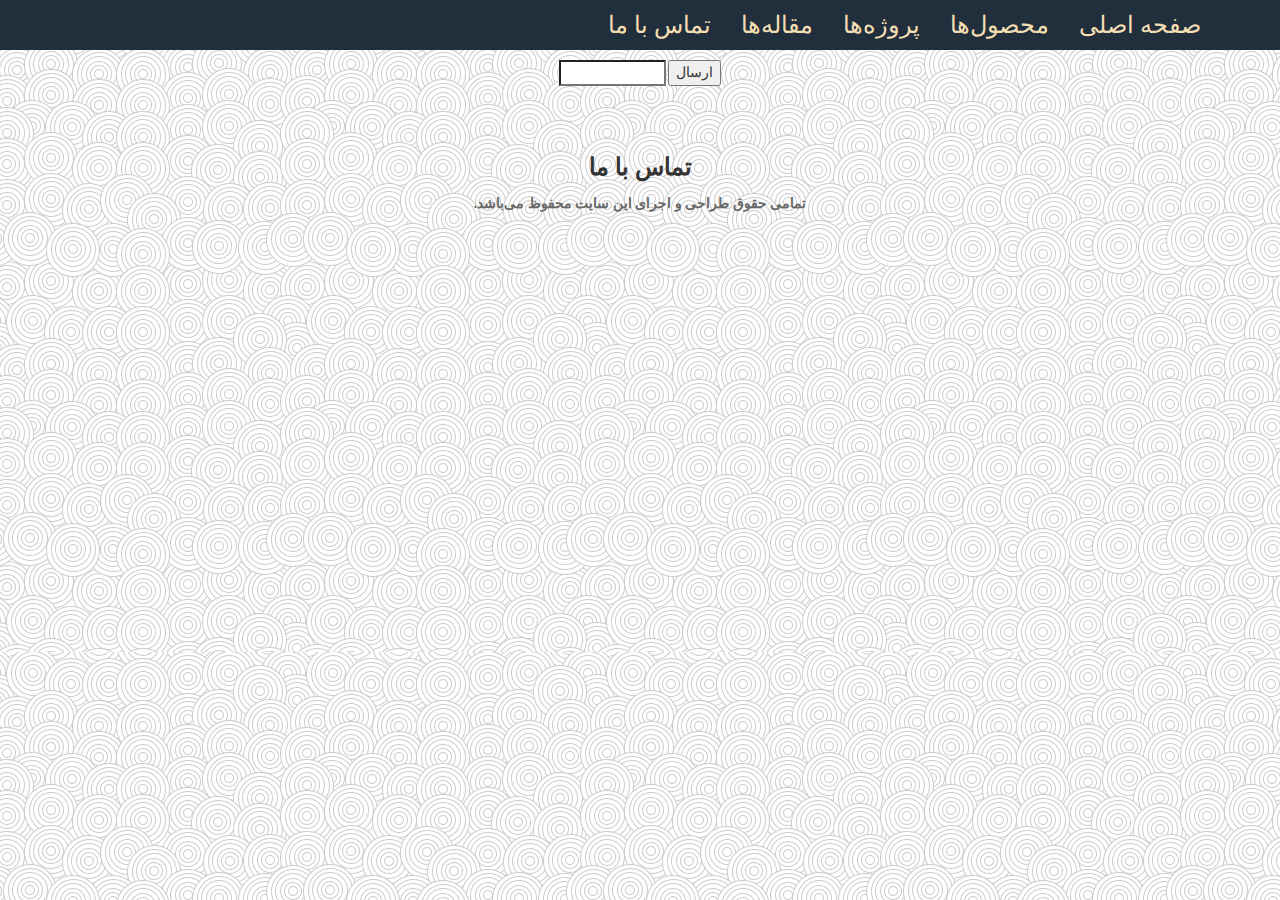
==== baran-eet/contactUs.html @ a9bec98f "pages created" ====
<!DOCTYPE html>
<html lang="fa">
<head>
    <title>TSB Co./Contact Us</title>
    <meta charset="UTF-8">
    <meta name="viewport" content="width=device-width, initial-scale=1.0">
    <meta name="description" content="">
    <meta name="author" content="">
    <link rel="stylesheet" href="css/font-awesome.min.css">
    <link rel="stylesheet" href="css/bootstrap.min.css">
    <link rel="stylesheet" href="css/style.css">
    <link href='http://fonts.googleapis.com/css?family=Open+Sans:600italic,400,800,700,300' rel='stylesheet'
          type='text/css'>
    <link href='http://fonts.googleapis.com/css?family=BenchNine:300,400,700' rel='stylesheet' type='text/css'>
    <script src="js/modernizr.js"></script>
    <!--[if lt IE 9]>
    <script src="js/html5shiv.js"></script>
    <script src="js/respond.min.js"></script>
    <![endif]-->
</head>
<body>
<header class="top-header" id="header">
    <ul style="margin-right: 5%" class="nav navbar-nav navbar-right">
        <li><a class="menu" href="#contactUs">تماس با‌ ما</a></li>
        <li><a class="menu" href="articles.html">مقاله‌ها</a></li>
        <li><a class="menu" href="projects.html">پروژه‌ها</a></li>
        <li><a class="menu" href="products.html">محصول‌ها</a></li>
        <li><a class="menu" href="homePage.html">صفحه اصلی</a></li>
    </ul>
</header>
<section id="contactUs">
    <br>
    <br><br>
    <center>
        <form method=post action="/cgibin/example.cgi">
            <input type="text" style="color: white; font-family: Verdana; font-weight: bold; fontsize: 12px;
        background-color: white;" size="10" maxlength="30">
            <input type="Submit" value="ارسال">
        </form>
    </center>
    <b><p style="padding-top: 5%; font-family: 'B Nazanin'; font-size: x-large; text-align: center ">تماس با ما</p></b>
</section>
<footer>
    <b>
        <p style="text-align: center; direction: rtl; font-family: 'B Nazanin'; color: dimgray">تمامی حقوق طراحی و اجرای
            این سایت محفوظ می‌باشد.</p>
    </b>
</footer>
</body>
---- baran-eet/css/style.css ----
body {
    margin: 0;
    padding: 0;
    font-family: 'BenchNine', sans-serif;
    background: url(../img/pattern.jpg);
}

li {
    list-style: none;
}

a:hover,
a:visited,
a {
    text-decoration: none;
}

h1,
h2 {
    text-transform: uppercase;
    font-weight: bold;
}

.top-header {
    background: #212F3C !important;
    position: fixed;
    width: 100%;
    height: auto;
    z-index: 99999;
    font-family: "B Nazanin";
    font-size: x-large;
}

.header-backup {
    background: transparent;
    margin: auto;
}

.top-header img.logo {
    margin-bottom: 25px;
    margin-top: -15px;
    transition: all .5s ease 0s;
    -webkit-transition: all .5s ease 0s;
    -moz-transition: all .5s ease 0s;
    -o-transition: all .5s ease 0s;
    -ms-transition: all .5s ease 0s;
}

.navbar-default {
    background-color: transparent;
    border-color: transparent;
    margin-bottom: 0;
    margin-top: 8px;
    transition: all .5s ease 0s;
    -webkit-transition: all .5s ease 0s;
    -moz-transition: all .5s ease 0s;
    -o-transition: all .5s ease 0s;
    -ms-transition: all .5s ease 0s;
}

.nav-bar {
    margin-top: 29px;
}

.navbar-toggle span {
    color: #fff;
}

ul.nav {
    margin: 0;
    padding: 0;
}

.navbar-default .navbar-nav > li > a {
    font-size: 24px;
    color: #737373;
    text-transform: uppercase;
    transition: all .7s ease 0s;
    -webkit-transition: all .7s ease 0s;
    -moz-transition: all .7s ease 0s;
    -o-transition: all .7s ease 0s;
    -ms-transition: all .7s ease 0s;
    padding: 14px 15px;
    font-weight: bold;
}

.navbar-default .navbar-nav > li > a:hover {
    color: #42b3e5;
}

.navbar-default .navbar-toggle .icon-bar {
    background-color: #000;
}

li a.active {
    color: #42b3e5 !important;
}

.navbar-default .navbar-toggle {
    border-color: #fff;
    margin-top: 4px;
}

/*slider area*/

.slider-row {
    margin: 0;
    padding: 0;
}

.slider-wrapper {
    margin: 0;
    padding: 0 !important;
    background: #000 !important;
}

.carousel-caption h1 {
    font-size: 157px;
    color: #fff;
    text-transform: uppercase;
    margin-bottom: 0;
}

.carousel-caption p {
    font-size: 40px;
    color: #fff;
    text-transform: uppercase;
    font-weight: bold;
    margin-top: 0;
}

.carousel-caption button {
    width: 240px;
    height: 60px;
    background: #3a9ecb;
    color: #fff;
    font-size: 30px;
    text-transform: uppercase;
    border: 0;
    transition: all .5s ease 0s;
    -webkit-transition: all .5s ease 0s;
    -moz-transition: all .5s ease 0s;
    -o-transition: all .5s ease 0s;
    -ms-transition: all .5s ease 0s;
}

.carousel-caption button:hover {
    background: #2a2a2a;
}

.carousel-control {
    width: 5%;
}

.carousel-inner {
    background: -webkit-linear-gradient(left, #000, blue);
    /* For Safari 5.1 to 6.0 */
    background: -o-linear-gradient(left, #000, blue);
    /* For Opera 11.1 to 12.0 */
    background: -moz-linear-gradient(left, #000, blue);
    /* For Firefox 3.6 to 15 */
    background: linear-gradient(to left, #000, blue);
    /* Standard syntax */
}

.item {
    position: relative;
}

.carousel-caption {
    position: absolute;
    text-align: left;
    left: 12%;
    line-height: 1;
    top: 50%;
    margin-top: -100px;
}

.carousel-control .glyphicon-chevron-left,
.carousel-control .icon-prev {
    font-size: 18px;
    padding: 5px;
    background: #fff;
    border-radius: 50%;
    color: transparent;
    margin-left: 0;
    margin-top: 50px;
}

.carousel-control .glyphicon-chevron-right,
.carousel-control .icon-next {
    font-size: 18px;
    padding: 5px;
    background: #fff;
    border-radius: 50%;
    color: transparent;
    margin-right: 0;
    margin-top: 50px;
}

/*about area*/

.about h2 {
    font-size: 90px;
    color: #42b3e5;
    margin-top: 50px;
}

.about h4 {
    font-size: 24px;
    color: #737373;
    margin-bottom: 45px;
}

.about-img img {
    width: 100%;
}

.single-about-detail {
    position: relative;
}

.pentagon-text h1 {
    font-size: 60px;
    color: #383838;
    margin-top: 0;
    transition: all .7s ease 0s;
    -webkit-transition: all .7s ease 0s;
    -moz-transition: all .7s ease 0s;
    -o-transition: all .7s ease 0s;
    -ms-transition: all .7s ease 0s;
    position: absolute;
    left: 15%;
    width: 50px;
    top: -6%;
}

.pentagon-text {
    width: 70px;
    height: 52px;
    background: #fff;
    position: relative;
    top: -30px;
    left: 43%;
}

.pentagon-text:before {
    content: "";
    position: absolute;
    top: -15px;
    left: 0;
    width: 0;
    height: 0;
    border-left: 34px solid transparent;
    border-right: 35px solid transparent;
    border-bottom: 15px solid #fff;
}

.pentagon-text:after {
    content: "";
    position: absolute;
    bottom: -15px;
    left: 0;
    width: 0;
    height: 0px;
    border-left: 36px solid transparent;
    border-right: 34px solid transparent;
    border-top: 15px solid #fff;
}

.about-details {
    background: #2a2a2a;
    border-top: 2px solid #fff;
    transition: all .7s ease 0s;
    -webkit-transition: all .7s ease 0s;
    -moz-transition: all .7s ease 0s;
    -o-transition: all .7s ease 0s;
    -ms-transition: all .7s ease 0s;
}

.about-details h3 {
    font-size: 36px;
    color: #fff;
    margin-top: 0;
}

.about-details p {
    font-size: 13px;
    color: #fff;
    font-family: 'Open Sans', sans-serif;
    padding: 0 25px;
    padding-bottom: 30px;
}

.single-about-detail:hover .about-details {
    background: #3a9dca;
}

.single-about-detail:hover .pentagon-text h1 {
    color: #3a9dca;
}

/*service area*/

.service {
    background-repeat: repeat-y;
}

.service h2 {
    font-size: 90px;
    color: #fff;
    margin-top: 70px;
    margin-bottom: 0;
}

.service h4 {
    font-size: 24px;
    color: #fff;
    margin-top: 0;
    margin-bottom: 70px;
    display: block;
}

.single-service-img {
    width: 205px;
    height: 125px;
    background: #fff;
    position: relative;
    left: 50%;
    margin-left: -100px;
}

.single-service-img:before {
    content: "";
    position: absolute;
    top: -42px;
    left: 0;
    width: 0;
    height: 0;
    border-left: 102px solid transparent;
    border-right: 104px solid transparent;
    border-bottom: 42px solid #fff;
}

.single-service-img:after {
    content: "";
    position: absolute;
    bottom: -42px;
    left: 0;
    width: 0;
    height: 0;
    border-left: 102px solid transparent;
    border-right: 102px solid transparent;
    border-top: 42px solid #fff;
    z-index: 10;
}

.service-img {
    width: 200px;
    height: 123px;
    background: #3a9ecb;
    position: relative;
    top: 1px;
    left: 2px;
}

.service-img:before {
    content: "";
    position: absolute;
    top: -40px;
    left: 0;
    width: 0;
    height: 0;
    border-left: 100px solid transparent;
    border-right: 100px solid transparent;
    border-bottom: 40px solid #3a9ecb;
}

.service-img:after {
    content: "";
    position: absolute;
    bottom: -39px;
    left: 0;
    width: 0;
    height: 0;
    border-left: 100px solid transparent;
    border-right: 100px solid transparent;
    border-top: 40px solid #3a9ecb;
    z-index: 999;
}

.single-service h3 {
    margin-top: 60px;
    color: #fff;
    padding-bottom: 90px;
}

.service-img img.heart {
    left: 20%;
    top: 18%;
}

.service-img img.brain {
    left: 26%;
    top: 11%;
}

.service-img img.knee {
    left: 38%;
}

.service-img img.bone {
    left: 25%;
    top: 14%;
}

.service-img img {
    position: absolute;
}

/*team section*/

.team {
    padding-bottom: 60px;
}

.team h2 {
    font-size: 90px;
    color: #42b3e5;
    margin-top: 50px;
    margin-bottom: 0;
}

.team h4 {
    font-size: 24px;
    color: #737373;
    margin-top: 0;
    margin-bottom: 45px;
}

.single-member {
    margin: 0;
    padding: 0;
}

.person img {
    width: 100%;
}

.person-detail {
    padding: 10px;
    background: #3a9cc8;
    position: relative;
    transition: all .7s ease 0s;
    -webkit-transition: all .7s ease 0s;
    -moz-transition: all .7s ease 0s;
    -o-transition: all .7s ease 0s;
    -ms-transition: all .7s ease 0s;
}

.arrow-top {
    position: absolute;
    width: 20px;
    height: 20px;
    background: #3ba0cc;
    transform: rotate(45deg);
    -webkit-transform: rotate(45deg);
    -moz-transform: rotate(45deg);
    -o-transform: rotate(45deg);
    -ms-transform: rotate(45deg);
    bottom: -10px;
    left: 46%;
    transition: all .7s ease 0s;
    -webkit-transition: all .7s ease 0s;
    -moz-transition: all .7s ease 0s;
    -o-transition: all .7s ease 0s;
    -ms-transition: all .7s ease 0s;
}

.arrow-bottom {
    position: absolute;
    width: 20px;
    height: 20px;
    background: #3ba0cc;
    transform: rotate(45deg);
    -webkit-transform: rotate(45deg);
    -moz-transform: rotate(45deg);
    -o-transform: rotate(45deg);
    -ms-transform: rotate(45deg);
    top: -9px;
    left: 46%;
    transition: all .7s ease 0s;
    -webkit-transition: all .7s ease 0s;
    -moz-transition: all .7s ease 0s;
    -o-transition: all .7s ease 0s;
    -ms-transition: all .7s ease 0s;
}

.person-detail h3 {
    font-size: 30px;
    color: #fff;
}

.person-detail p {
    font-size: 13px;
    color: #fff;
    font-family: 'Open Sans', sans-serif;
}

.single-member:hover .person-detail {
    background: #2a2a2a;
}

.single-member:hover .arrow-top {
    background: #2a2a2a;
}

.single-member:hover .arrow-bottom {
    background: #2a2a2a;
}

/*contact section*/

.contact-caption {
    background: #3a9dca;
}

.contact-heading h2 {
    color: #fff;
    font-size: 90px;
}

.contact-info {
    padding-left: 40px;
}

.contact-info h3 {
    padding-left: 0;
    font-size: 30px;
    color: #fff;
    text-transform: uppercase;
    font-weight: bold;
    border-bottom: 1px solid #13849c;
    padding-bottom: 12px;
    margin-bottom: 0;
}

.contact-form h3 {
    padding-left: 0;
    font-size: 30px;
    color: #fff;
    text-transform: uppercase;
    font-weight: bold;
    border-bottom: 1px solid #13849c;
    padding-bottom: 12px;
    margin-bottom: 0;
}

.contact-info ul {
    margin: 0;
    padding: 0;
}

.contact-info ul li {
    font-family: 'Open Sans', sans-serif;
    font-size: 14px;
    color: #fff;
}

.contact-info i.fa {
    font-size: 16px;
    padding-right: 12px;
    width: 25px;
    height: 38px;
}

.contact-info ul li span {
    font-weight: bold;
}

.contact-form input {
    width: 100%;
    height: 40px;
    background: #fff;
    font-size: 13px;
    color: #084a5c;
    font-family: 'Open Sans', sans-serif;
    padding: 12px;
    border: 0;
    margin-bottom: 12px;
}

.contact-form textarea {
    font-family: 'Open Sans', sans-serif;
    padding: 12px;
    width: 100%;
    height: 140px;
    border: 0;
    margin-bottom: 12px;
}

.info-detail {
    border-top: 1px solid #53cde5;
    padding-top: 15px;
}

.form {
    border-top: 1px solid #53cde5;
    padding-top: 15px;
    text-align: right;
}

.contact-form input.submit-btn {
    width: 180px;
    height: 50px;
    float: right;
    font-size: 24px;
    color: #fff;
    background-repeat: no-repeat;
    padding: 0;
    font-family: 'BenchNine', sans-serif;
    font-weight: bold;
}

.contact-form {
    padding-right: 40px;
}

/*gmap*/

#map {
    height: 830px;
}

.map {
    position: relative;
    overflow: hidden;
}

.contact {
    position: absolute;
    width: 100%;
    height: 830px;
    margin-top: 0px;
    left: 0;
    margin-top: -830px;
    background: rgba(0, 0, 0, 0.51);
}

.contact-caption {
    margin-top: 120px;
}

/*footer*/

.footer-para {
    margin: 0;
    padding: 0;
}

.footer p {
    font-size: 12px;
    color: #000;
    font-family: 'Open Sans', sans-serif;
    font-weight: 300;
    margin: 0;
    padding: 25px 0;
}

.footer a i.fa {
    font-size: 24px;
    color: #b1b1b1;
    padding: 22px 10px;
}

.footer a i.fa:hover {
    color: #42b3e5;
}

.carousel-inner {
    position: relative;
}

/*======================css for carousel=========================*/

.carousel-fade .carousel-inner .item {
    opacity: 0;
    transition-property: opacity;
}

.carousel-fade .carousel-inner .active {
    opacity: 1;
}

.carousel-fade .carousel-inner .active.left,
.carousel-fade .carousel-inner .active.right {
    left: 0;
    opacity: 0;
    z-index: 1;
}

.carousel-fade .carousel-inner .next.left,
.carousel-fade .carousel-inner .prev.right {
    opacity: 1;
}

.carousel-fade .carousel-control {
    z-index: 2;
    opacity: 1;
    background-image: linear-gradient(to right, rgba(0, 0, 0, .0001) 0, rgba(0, 0, 0, 0) 100%);
}

@media all and (transform-3d),
(-webkit-transform-3d) {
    .carousel-fade .carousel-inner > .item.next,
    .carousel-fade .carousel-inner > .item.active.right {
        opacity: 0;
        -webkit-transform: translate3d(0, 0, 0);
        transform: translate3d(0, 0, 0);
    }

    .carousel-fade .carousel-inner > .item.prev,
    .carousel-fade .carousel-inner > .item.active.left {
        opacity: 0;
        -webkit-transform: translate3d(0, 0, 0);
        transform: translate3d(0, 0, 0);
    }

    .carousel-fade .carousel-inner > .item.next.left,
    .carousel-fade .carousel-inner > .item.prev.right,
    .carousel-fade .carousel-inner > .item.active {
        opacity: 1;
        -webkit-transform: translate3d(0, 0, 0);
        transform: translate3d(0, 0, 0);
    }
}

/* just for demo purpose */

html,
body,
.carousel,
.carousel-inner,
.carousel-inner .item {
    height: 100%;
    width: 100%;
}

/******************************
responsive area
********************************/

/* md */

@media (min-width: 992px) and (max-width: 1199px) {
    .navbar-default .navbar-nav > li > a {
        font-size: 20px;
        padding: 14px 12px;
    }

    .carousel-caption h1 {
        font-size: 120px;
    }

    .carousel-caption p {
        font-size: 32px;
    }

    .carousel-caption button {
        width: 215px;
        height: 55px;
        font-size: 26px;
    }

    h2 {
        font-size: 75px !important;
    }

    h4 {
        font-size: 22px !important;
    }

    .person-detail h3 {
        font-size: 26px;
    }

    .person-detail p {
        font-size: 12px;
    }
}

/* sm */

@media (min-width: 768px) and (max-width: 991px) {
    .navbar-default .navbar-nav > li > a {
        font-size: 16px;
        padding: 10px 8px;
    }

    .carousel-caption h1 {
        font-size: 90px;
    }

    .carousel-caption p {
        font-size: 30px;
    }

    .carousel-caption button {
        width: 180px;
        height: 50px;
        background: #3a9ecb;
        color: #fff;
        font-size: 22px;
    }

    h2 {
        font-size: 70px !important;
    }

    h4 {
        font-size: 18px !important;
    }

    #map {
        height: 1050px;
    }

    .contact {
        margin-top: -1050px;
        height: 1050px;
    }

    .contact-caption {
        margin-top: 110px;
    }
}

/* xs */

@media (min-width: 480px) and (max-width: 767px) {
    .header-logo img {
        margin-top: 20px;
        font-size: 10px;
    }

    .navbar-default .navbar-nav > li > a {
        font-size: 20px;
    }

    .carousel-caption {
        margin-top: -110px;
    }

    .carousel-caption h1 {
        font-size: 75px;
    }

    .carousel-caption p {
        font-size: 25px;
    }

    .carousel-caption button {
        width: 160px;
        height: 40px;
        font-size: 20px;
    }

    #map {
        height: 1120px;
    }

    .contact {
        height: 1120px;
        margin-top: -1120px;
    }

    h2 {
        font-size: 70px !important;
    }

    h4 {
        font-size: 21px !important;
    }

    .contact-info ul {
        margin-left: 4px;
    }

    .contact-info i.fa {
        width: 25px;
    }

    .contact-caption {
        margin-top: 140px;
    }
}

/* XS Portrait */

@media (max-width: 479px) {
    .top-header img.logo {
        margin: 20px 10px;
    }

    .header-logo {
        margin-top: 20px !important;
    }

    .navbar-default .navbar-toggle {
        border-color: #fff;
        margin-top: -7px;
        right: 10%;
    }

    .navbar-default .navbar-nav > li > a {
        font-size: 16px;
        text-align: left;
    }

    .header-backup {
        height: 80px;
    }

    .carousel-caption {
        margin-top: -60px;
    }

    .carousel-caption h1 {
        font-size: 20px;
    }

    .carousel-caption p {
        font-size: 12px;
    }

    .carousel-caption button {
        width: 90px;
        height: 23px;
        font-size: 16px;
    }

    .carousel-control .glyphicon-chevron-right,
    .carousel-control .icon-next {
        margin-top: 30px;
    }

    .carousel-control .glyphicon-chevron-left,
    .carousel-control .icon-prev {
        margin-top: 30px;
    }

    .about h2 {
        font-size: 50px;
        color: #42b3e5;
        margin-top: 30px;
    }

    .service h2 {
        font-size: 50px;
        margin-top: 40px;
    }

    .team h2 {
        font-size: 50px;
        margin-top: 40px;
    }

    h4 {
        font-size: 18px !important;
    }

    .contact-caption {
        margin-top: 38%;
    }

    #map {
        height: 950px;
    }

    .contact {
        height: 950px;
        margin-top: -950px;
    }

    .contact-heading h2 {
        font-size: 50px;
        text-align: left;
        margin-left: 15px;
    }

    .contact-info h3 {
        margin-left: 8px;
        font-size: 25px;
        padding-bottom: 8px;
    }

    .info-detail {
        margin-left: 8px;
    }

    .contact-info ul li {
        font-size: 10px;
    }

    .contact-info i.fa {
        font-size: 13px;
        width: 20px;
        height: 18px;
    }

    .contact-info,
    .contact-form {
        padding: 10px;
    }

    .contact-form h3 {
        font-size: 25px;
        padding-bottom: 8px;
        margin-bottom: 0;
        margin-right: 0px;
    }

    .footer a i.fa {
        font-size: 18px;
        padding: 25px 7px;
    }

    .footer p {
        font-size: 10px;
    }
}
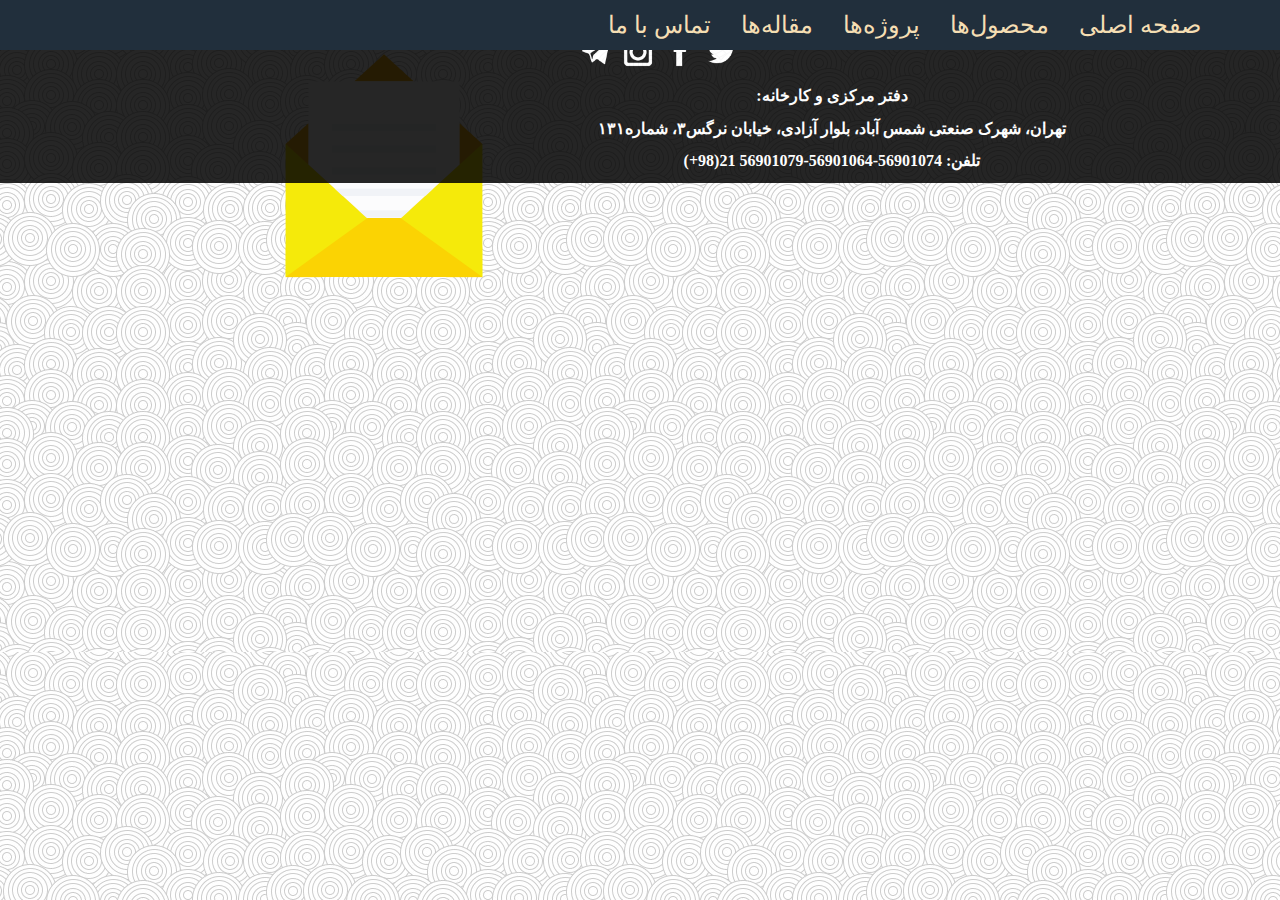
==== commit 2ca9e726: "some changes" ====
--- a/baran-eet/contactUs.html
+++ b/baran-eet/contactUs.html
@@ -29,21 +29,45 @@
     </ul>
 </header>
 <section id="contactUs">
-    <br>
-    <br><br>
-    <center>
-        <form method=post action="/cgibin/example.cgi">
-            <input type="text" style="color: white; font-family: Verdana; font-weight: bold; fontsize: 12px;
-        background-color: white;" size="10" maxlength="30">
-            <input type="Submit" value="ارسال">
-        </form>
-    </center>
-    <b><p style="padding-top: 5%; font-family: 'B Nazanin'; font-size: x-large; text-align: center ">تماس با ما</p></b>
+    <img style="float:left;margin-left:20%;width: 20%; margin-top: 3%; margin-bottom: 3%" src="img/contact.png">
+    <!--<div class="container">-->
+    <!--<form action="/action_page.php">-->
+    <!--<label for="fname">First Name</label>-->
+    <!--<input type="text" id="fname" name="firstname" placeholder="Your name..">-->
+    <!--<label for="lname">Last Name</label>-->
+    <!--<input type="text" id="lname" name="lastname" placeholder="Your last name..">-->
+    <!--<label for="country">Country</label>-->
+    <!--<select id="country" name="country">-->
+    <!--<option value="australia">Australia</option>-->
+    <!--<option value="canada">Canada</option>-->
+    <!--<option value="usa">USA</option>-->
+    <!--</select>-->
+    <!--<label for="subject">Subject</label>-->
+    <!--<textarea id="subject" name="subject" placeholder="Write something.." style="height:200px"></textarea>-->
+    <!--<input type="submit" value="Submit">-->
+    <!--</form>-->
+    <!--</div>-->
 </section>
-<footer>
-    <b>
-        <p style="text-align: center; direction: rtl; font-family: 'B Nazanin'; color: dimgray">تمامی حقوق طراحی و اجرای
-            این سایت محفوظ می‌باشد.</p>
-    </b>
+<footer style="background-color: black; opacity: 0.85">
+    <social style="float:left; width: 45%; margin-left: 5%; margin-top: 2.5%">
+        <div style="cursor: pointer">
+            <a href="http://telegram.org/"><img style="width: 40px" src="img/telegram.png"></a>
+            <a href="https://instagram.com/"><img style="width: 40px" src="img/instagram.png"></a>
+            <a href="https://facebook.com/"><img style="width: 40px" src="img/facebook.png"></a>
+            <a href="https://twitter.com/"><img style="width: 40px" src="img/twitter.png"></li></a>
+        </div>
+    </social>
+    <address style="margin-left:5%; overflow: hidden;width: 50%">
+        <center>
+            <div style="font-size: x-large;color:white;font-size: medium; margin-top:2%;font-family: 'B Nazanin';
+             direction: rtl">
+                <b>
+                    <p>دفتر مرکزی و کارخانه:</p>
+                    <p>تهران، شهرک صنعتی شمس آباد، بلوار آزادی، خیابان نرگس۳، شماره۱۳۱</p>
+                    <p>تلفن: 56901074-56901064-56901079 21(98+)</p>
+                </b>
+            </div>
+        </center>
+    </address>
 </footer>
 </body>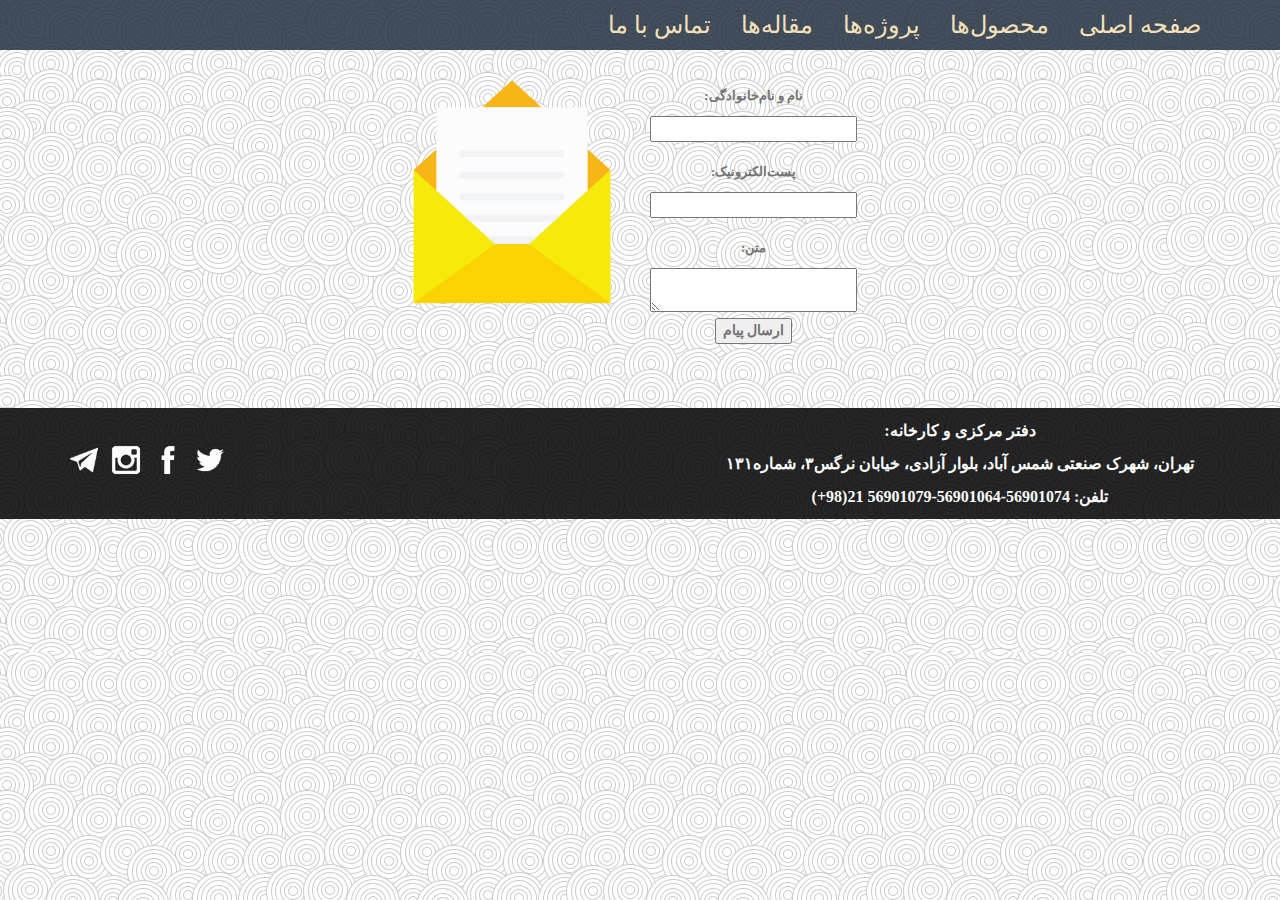
==== commit 8af6a23d: "some changes" ====
--- a/baran-eet/contactUs.html
+++ b/baran-eet/contactUs.html
@@ -1,7 +1,7 @@
 <!DOCTYPE html>
 <html lang="fa">
 <head>
-    <title>TSB Co./Contact Us</title>
+    <title>Tajhiz Sana't Baran Co.</title>
     <meta charset="UTF-8">
     <meta name="viewport" content="width=device-width, initial-scale=1.0">
     <meta name="description" content="">
@@ -19,9 +19,9 @@
     <![endif]-->
 </head>
 <body>
-<header class="top-header" id="header">
+<header style="opacity: 0.85" class="top-header" id="header">
     <ul style="margin-right: 5%" class="nav navbar-nav navbar-right">
-        <li><a class="menu" href="#contactUs">تماس با‌ ما</a></li>
+        <li><a class="menu" href="contactUs.html">تماس با‌ ما</a></li>
         <li><a class="menu" href="articles.html">مقاله‌ها</a></li>
         <li><a class="menu" href="projects.html">پروژه‌ها</a></li>
         <li><a class="menu" href="products.html">محصول‌ها</a></li>
@@ -29,26 +29,27 @@
     </ul>
 </header>
 <section id="contactUs">
-    <img style="float:left;margin-left:20%;width: 20%; margin-top: 3%; margin-bottom: 3%" src="img/contact.png">
-    <!--<div class="container">-->
-    <!--<form action="/action_page.php">-->
-    <!--<label for="fname">First Name</label>-->
-    <!--<input type="text" id="fname" name="firstname" placeholder="Your name..">-->
-    <!--<label for="lname">Last Name</label>-->
-    <!--<input type="text" id="lname" name="lastname" placeholder="Your last name..">-->
-    <!--<label for="country">Country</label>-->
-    <!--<select id="country" name="country">-->
-    <!--<option value="australia">Australia</option>-->
-    <!--<option value="canada">Canada</option>-->
-    <!--<option value="usa">USA</option>-->
-    <!--</select>-->
-    <!--<label for="subject">Subject</label>-->
-    <!--<textarea id="subject" name="subject" placeholder="Write something.." style="height:200px"></textarea>-->
-    <!--<input type="submit" value="Submit">-->
-    <!--</form>-->
-    <!--</div>-->
+    <center>
+        <social style="float:left;margin-left: 15%; width: 50%;margin-right: -45%; margin-top: 5%">
+            <img style="width: 40%" src="img/contact.png">
+        </social>
+        <address style="overflow: hidden;width: 45%">
+            <div style="margin-top: 15%; margin-right: 5%; width: 45%">
+                <form action="/action_page.php" style="font-family: IRANSansMobile; color: #737373;direction: rtl">
+                    <p><b style="font-size: small">نام و نام‌خانوادگی:</b></p>
+                    <input style="width: 80%" type="text" name="person" size="100">
+                    <p><br><b style="font-size: small">پست‌الکترونیک:</b></p>
+                    <input style="width: 80%" type="email" name="email" size="100">
+                    <p><br><b style="font-size: small">متن:</b></p>
+                    <textarea style="width: 80%; font-size: small"></textarea>
+                    <b><input type="submit" value="ارسال پیام"></b>
+                </form>
+            </div>
+            </div>
+        </address>
+    </center>
 </section>
-<footer style="background-color: black; opacity: 0.85">
+<footer style="background-color: black; opacity: 0.85; margin-top: 5%">
     <social style="float:left; width: 45%; margin-left: 5%; margin-top: 2.5%">
         <div style="cursor: pointer">
             <a href="http://telegram.org/"><img style="width: 40px" src="img/telegram.png"></a>
@@ -70,4 +71,5 @@
         </center>
     </address>
 </footer>
-</body>+</body>
+</html>